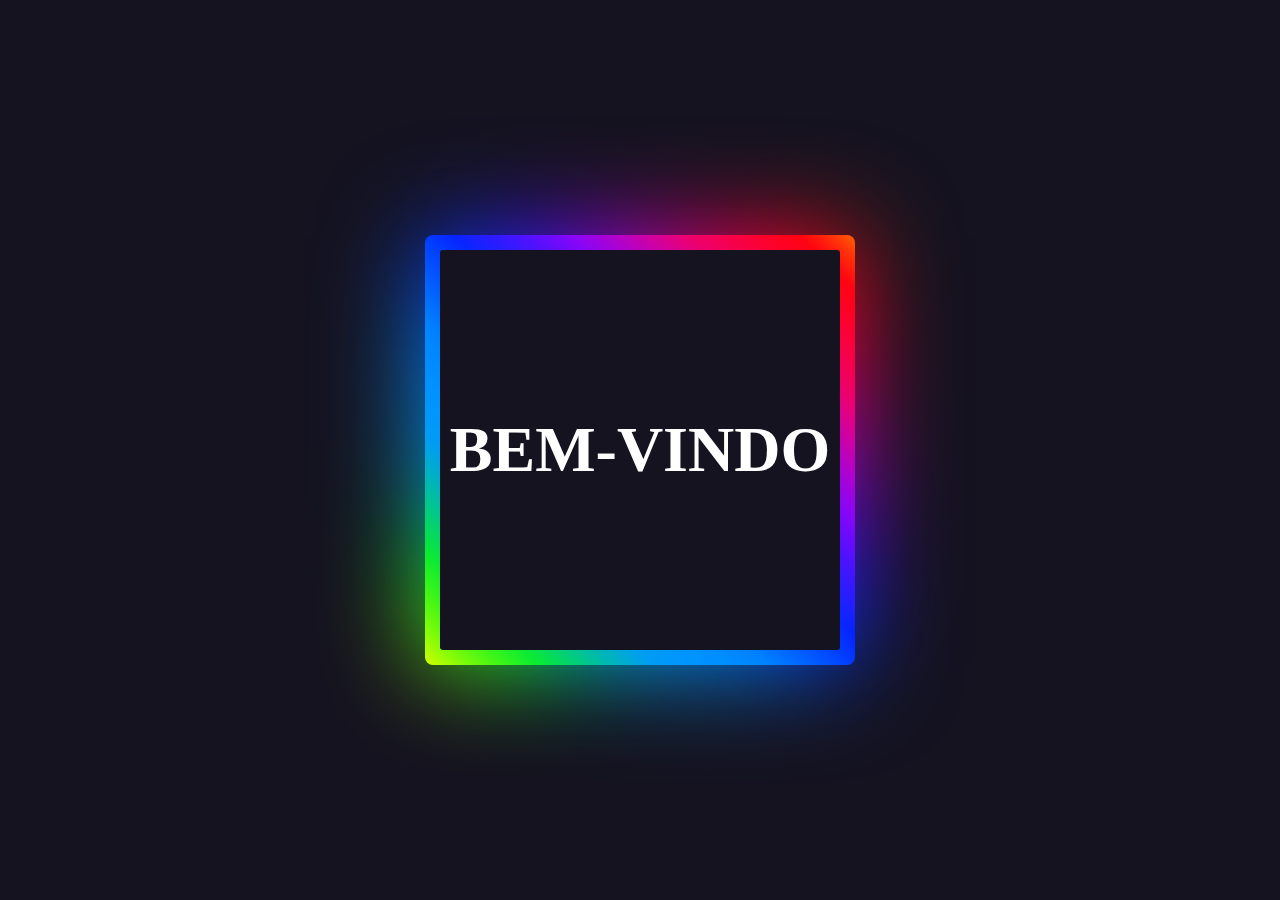
==== pasta/index.html @ 5d50011e "mudando estrutura para celular" ====
<!DOCTYPE html>
<html lang="pt-br">
<head>
    <meta charset="UTF-8">
    <meta name="viewport" content="width=device-width, initial-scale=1.0">
    <title>Teste</title>
     <style>
        *{
            margin: 0;
            padding: 0;
            box-sizing: border-box;
        }
        body{
            display: flex;
            justify-content: center;
            align-items: center;
            min-height: 100vh;
            background: #151320;
        }
        .caixa{
            position: relative;
            width: 400px;
            height: 400px;
            display: flex;
            background: #151320;
            color: #fff;
            justify-content: center;
            align-items: center;
            border-radius: 3px;
            font: bold 2em 'century Gothic';
            text-transform: uppercase;
        }
        .caixa::before, .caixa::after{
            content: " ";
            z-index: -1;
            position: absolute;
            width: calc(100% + 30px);
            height: calc(100% + 30px);
            background: linear-gradient(45deg, #ffff00, #00ff00, #0099ff, #0099ff, #001aff, #a200ff, #ff0055, #ff0000,#ffff00, #00ff00, #0099ff, #0099ff, #001aff, #a200ff, #ff0055, #ff0000);
            background-size: 300%;
            border-radius: 8px;
            animation: anima 5s linear infinite;

        }
        .caixa::after{
            filter: blur(50px);
        }
        @keyframes anima{
            0% {
                background-position: 0;
            }
            100% {
                background-position: 300%;
            }

        }

     </style>
</head>
<body>

    <div class="caixa">
        <h1>Bem-vindo

        </h1>
    </div>
    
</body>
</html>
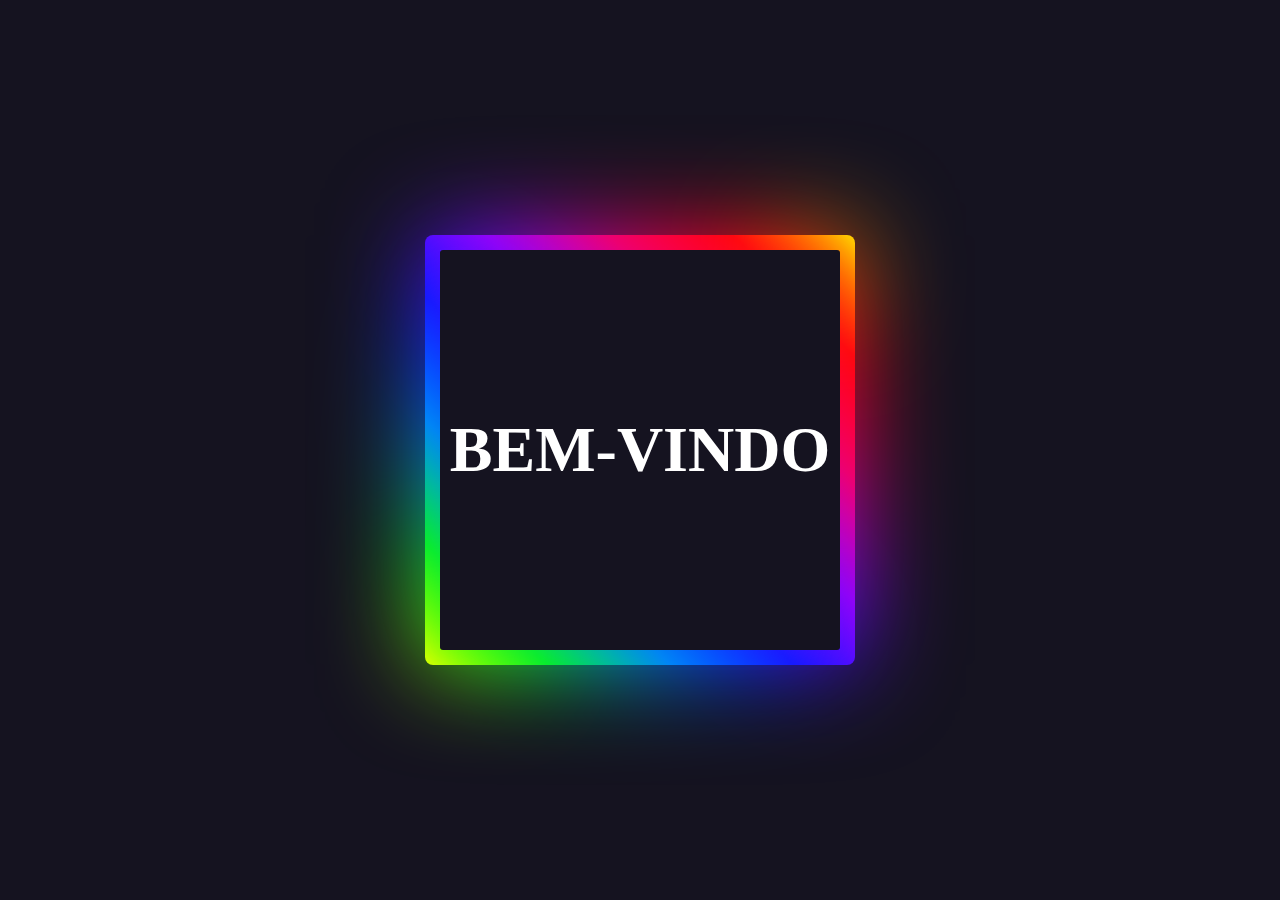
==== commit 1467d8bc: "update" ====
--- a/pasta/index.html
+++ b/pasta/index.html
@@ -36,7 +36,7 @@
             position: absolute;
             width: calc(100% + 30px);
             height: calc(100% + 30px);
-            background: linear-gradient(45deg, #ffff00, #00ff00, #0099ff, #0099ff, #001aff, #a200ff, #ff0055, #ff0000,#ffff00, #00ff00, #0099ff, #0099ff, #001aff, #a200ff, #ff0055, #ff0000);
+            background: linear-gradient(45deg, #ffff00, #00ff00, #0099ff, #001aff, #a200ff, #ff0055, #ff0000,#ffff00, #00ff00, #0099ff, #0099ff, #001aff, #a200ff, #ff0055, #ff0000);
             background-size: 300%;
             border-radius: 8px;
             animation: anima 5s linear infinite;
